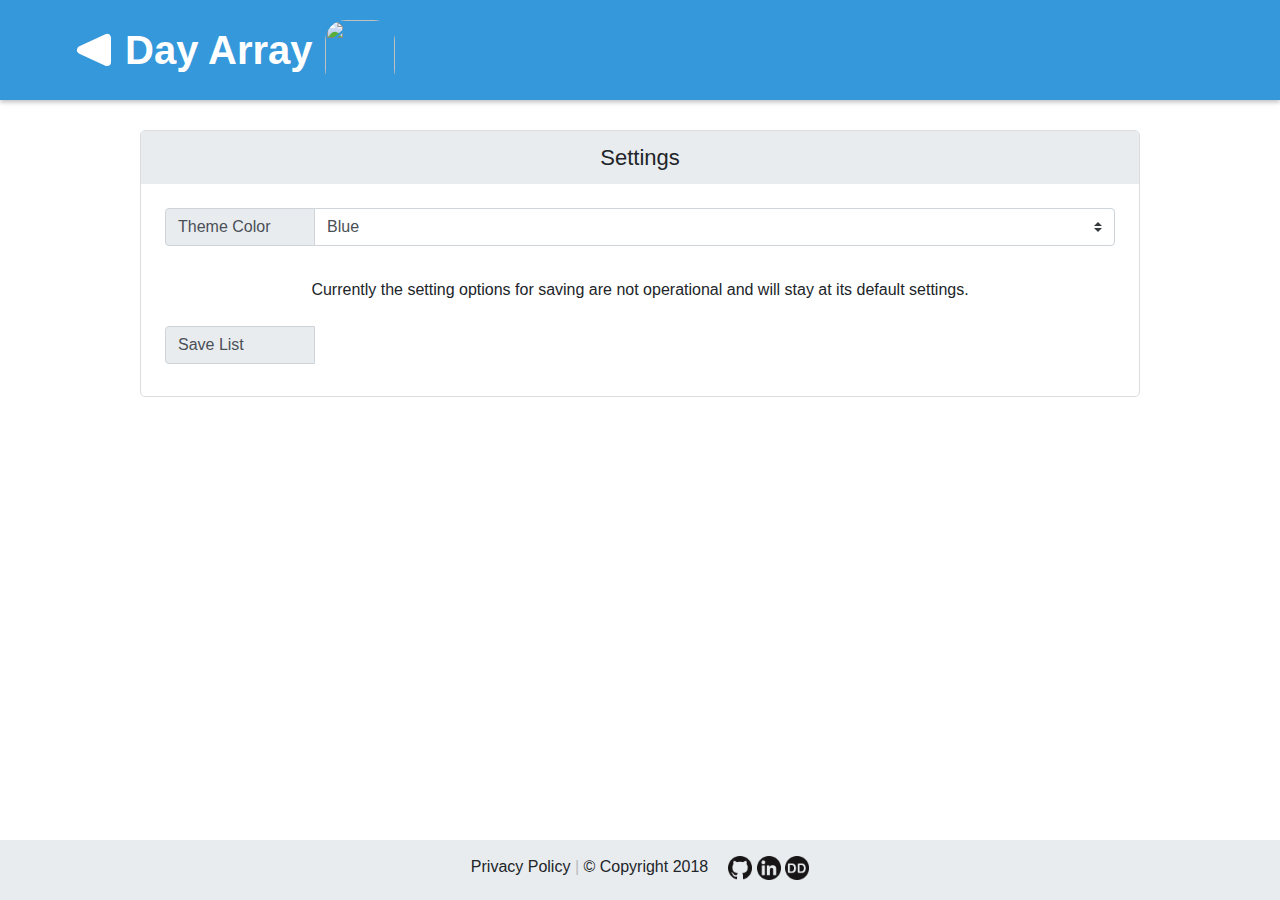
==== contact.html @ e5d8bfd3 "Added FAQ and contact page" ====
<!DOCTYPE html>
<html>
  <head>
    <!-- Global site tag (gtag.js) - Google Analytics -->
    <script>
      (function(i,s,o,g,r,a,m){i['GoogleAnalyticsObject']=r;i[r]=i[r]||function(){
      (i[r].q=i[r].q||[]).push(arguments)},i[r].l=1*new Date();a=s.createElement(o),
      m=s.getElementsByTagName(o)[0];a.async=1;a.src=g;m.parentNode.insertBefore(a,m)
      })(window,document,'script','https://www.google-analytics.com/analytics.js','ga');

      ga('create', 'UA-96903651-2', 'auto');
      ga('send', 'pageview');
    </script>


    <meta charset="UTF-8">
    <meta name="description" content="To-do list application contact">
    <meta name="keywords" content="todo,to-do,day,array,dayarray,list,editor,settings">
    <meta name="author" content="Domenick DiBiase">
    <meta name="viewport" content="width=device-width, initial-scale=1.0">

    <link rel="shortcut icon" href="images/favicon.ico" />
    <link rel="stylesheet" type="text/css" href="css/bootstrap.min.css">
    <link rel="stylesheet" type="text/css" href="css/style.css">

    <script language="JavaScript" type="text/JavaScript" src="js/main.js"></script>

    <title>Day Array</title>
  </head>
  <body>
    <div style="min-height:calc(100% - 90px); margin-bottom:30px;">
      <header class="header-theme container-fluid" style="box-shadow: 0 2px 5px #BBB">
        <a href="index.html" rel="noopener">
          <div class="arrow-back">
            <svg width="40" height="40" class="arrow">
              <polygon stroke-linejoin="round"
                points="6,20 32,8 32,32"
                stroke="#FFF" stroke-width="8"
                fill="#FFF"/>
            </svg>
            <div class="title title-back" style="display:inline;">Day Array</div>
            <img src="images/favicon.ico" class="logo"/>
          </div>
        </a>
    </header>

    <section>

      <!-- Main section -->
      <div class="container-fluid" style="padding-top:10px;" >
        <div class="row justify-content-center">
          <div class="col-md-10 item-col settings-hub" style="transition: 1.5s;">

            <!-- Setting title -->
            <div class="row justify-content-center" style="background-color:#E9ecef;border-radius:4px 4px 0 0; padding-top:10px; padding-bottom:10px;font-size:22px">
              Settings
            </div>

            <!-- Input for theme color -->
            <div class="row justify-content-center" style="padding:24px">
              <div class="input-group mb-2">
                <div class="input-group-prepend">
                  <label class="input-group-text" for="theme-color-input" style="min-width:150px">Theme Color</label>
                </div>
                <select class="custom-select" id="theme-color-input" onchange="updateColor()">
                  <option value="0">Blue</option>
                  <option value="1">Red</option>
                  <option value="2">Green</option>
                  <option value="3">Orange</option>
                  <option value="4">Yellow</option>
                  <option value="5">Pink</option>
                  <option value="6">Purple</option>
                  <option value="7">Grey</option>
                  <option value="8">Dark</option>
                </select>
              </div>
            </div>

            <!-- Input for saving the list items -->
            <div class="row justify-content-center" style="padding-bottom:24px;padding-left:24px;padding-right:24px">
              <!-- Temporary Message -->
              Currently the setting options for saving are not operational and will stay at its default settings.</br></br>
              <div class="input-group mb-2">
                <div class="input-group-prepend">
                  <label class="input-group-text" for="save-preference" style="min-width:150px">Save List</label>
                </div>

              </div>
            </div>

          </div>
        </div>
      </div>
    </section>
  </div>

  <footer style="text-align:center;" class="container-fluid">
    <div class="row justify-content-center">
    <div  id="foot">
      <span class="prompt" id="privacy">Privacy Policy</span>
      <span style="color:#bbb">|</span>
      <span class="prompt">&copy; Copyright 2018</span>
    </div>

    <div id="links">
      <a href="https://github.com/Domenick97" target="_blank" rel="noopener"><img src="images/github.png" alt="GitHub" class="icon-link" id="githubLink"/></a>
      <a href="https://linkedin.com/in/domenickd" target="_blank" rel="noopener"><img src="images/linkedIn.png" alt="LinkedIn" class="icon-link" id="linkedInLink"/></a>
      <a href="http://domenickdibiase.com" target="_blank" rel="noopener"><img src="images/DD.png" alt="Resume" class="icon-link" id="resumeLink"/></a>
    </div>
  </div>
  </footer>
  </body>

  </html>
---- css/style.css ----
body{
  font: 16px/1.5 arial;
  margin: 0;
  padding: 0;
  position: relative;
}

html, body{
  height: 100%;
    width: 100%;
}

header{
  width: 100%;
  color: #FFFFFF;
  height: 100px;
  overflow: hidden;
  /*box-shadow: inset 0px -4px 10px 0px #2A8ACA;*/
  /*box-shadow: inset 0px -2px 3px 0px #2A8ACA;*/
  display: relative;
}

footer{
  height: 60px;
  background-color: #E9ecef;/*#C9C9C9;*/
  width: 100%;
  padding-top: 15px;
  overflow: auto;
}

footer::-webkit-scrollbar {
    width: 10px;
}

footer::-webkit-scrollbar-track {
  box-shadow: inset 0 0 5px grey;
  border-radius: 4px;
}

footer::-webkit-scrollbar-thumb {
    background: #888;
    border-radius: 5px;
}

footer::-webkit-scrollbar-thumb:hover {
    background: #555;
}

.icon-link{
  height: 1.5em;
  width: 1.5em;
}

.arrow-back{
  width: 390px;
  overflow: hidden;
  vertical-align: middle;
  padding: 0;
  margin: 20px 0 15px 0;
  display: inline-block;
  float:left;
  transition: 1s;
  height: 60px;
}

.arrow{
  margin: 10px 0 5px 0;
  float: left;
  width: 100px;
  padding-left: 60px;
  transition: 1s;
}

.arrow polygon:hover{
    stroke:#DDD;
    fill: #DDD;
}

.title{
  color:#FFF;
  line-height: 50px;
  font-size: 40px;
  font-weight:bold;
  display: inline-block;
  float:left;
  overflow: hidden;
  transition: 1s;
}

.title-alone{
  padding: 5px 0 0 70px;
  width: 270px;
}

.title-back{
  padding: 5px 0 0 10px;
  width: 210px;
}

.logo{
  width: 70px;
  padding: 0;
  display: inline-block;
  float:left;
  /*background-color: rgba(190,190,190, .3);*/
  border-radius: 30%;
  height: 70px;
  margin: 0px 0 15px 0;
}

#drop-down{
  display: inline-block;
  position: absolute;
  right:32px;
  top:26px;
  z=1;
  border: 2px solid #FFF;
  border-radius: 4px;
  transition: .4s;
}

#drop-down:hover{
  background-color: #BBB;
}

@media screen and (max-width:500px){
  #title{
    padding-left: 25px;
  }

  #drop-down{
    right: 25px;
  }
}

#slide-menu{
  position:fixed;
  right:0;
  top:0;
  bottom:0;
  overflow:hidden;
  height:100%;
  width:0px;
  background-color: #020204;
  opacity: .85;
  z-index:20;
  transition: 1s;
  color:#FFF;
  font-size:30px;
}

#slide-menu a{
  text-decoration: none;
}

#menu-dismiss:hover{
  cursor: pointer;
  color: #BBB;
}

.menu-item{
  margin-top:0px;
  width:100%;
  text-align: center;
  color: #FFF;
  padding-top: 10px;
  padding-bottom: 10px;
}

#menu-settings{
  margin-top:100px;
}

#links{
  min-width: 100px;
  text-decoration: none;
  padding-left: 20px;
  float: left;
}

#hub{
  text-align: center;
  position: relative;
  padding: 15px 0 15px 0;
}

#add{
  position: absolute;
  top: 5px;
  right: 30px;
  height: 45px;
  width: 45px;
  border-radius: 2px;
  background-color: #BBB;
  padding: 7px;
  transition: .8s;
}

#add:hover{
  border-radius: 50%;
  background-color: #888;
  transition: 1s;
  cursor: pointer;
}

#empty-default{
  box-shadow: none !important;
  text-align: center;
  font-size: 20px;
}

#addition-expansion{
  height:0px;
  overflow: hidden;
  background-color: #454545;
  z-index: 1;
  transition: 1.5s;
  font-size: 16px;
}

.create{
  height: 190px !important;
  transition: 1.5s;
}

@media screen and (max-width:767px){
  .create{
    height: 330px !important;
    transition: 1.5s;
  }
}

.input-item{
  background-color: #5e5e5e;
  border: 0;
  border-radius: 3px;
  margin-top: 5px;
  margin-bottom: 5px;
  font-size: 20px;
  padding-left: 10px;
  color: #FFF;
  width: 100%;
}

.input-item-min{
  line-height: 30px !important;
  font-size: 16px !important;
}

.input-item::placeholder{
  color: #999;
}


.input-item:focus{
  outline:none;
  background-color: #666;
  font-weight: lighter;
}

#addition-expansion textarea{
  font-size: 16px;
  resize:none;
  height:100px;
}

#addition-expansion textarea::-webkit-scrollbar {
    width: 10px;
}

/* Track */
#addition-expansion textarea::-webkit-scrollbar-track {
  box-shadow: inset 0 0 5px grey;
  border-radius: 4px;
}

/* Handle */
#addition-expansion textarea::-webkit-scrollbar-thumb {
    background: #888;
    border-radius: 5px;
}

/* Handle on hover */
#addition-expansion textarea::-webkit-scrollbar-thumb:hover {
    background: #555;
}


.btn-sty{
  background-color: #ABB2B9;
  border: 1px solid #566573;
  border-radius: 4px;
  margin-right: 10px;
}

.btn-sty:focus{
  outline:none;
}

.btn-sty:hover{
  background-color: #D5D8DC;
}


.item-col{
  max-width: 1000px;
  margin: auto;
}

/*
  Styling for to-do items
*/
.item{
  margin-bottom: 14px;
  margin-right: auto;
  margin-left: auto;
  padding: 10px 40px 5px 20px;
  width: 98%;
  box-shadow: 2px 2px 3px 0px #CCC;
  min-height: 80px;
  background-color: #FFF;
  position: relative;
  overflow: hidden;
}

.item-main{
  font-size: 20px;
  /*border-bottom: 1px solid #DDD;
  padding-bottom: 5px;*/
}

.item-edit, .item-delete{
  width:24px;
  height: 24px;
  background-color: #CCC;
  border-radius: 50%;
  box-shadow: inset 0px 0px 15px 1px #FFF;
  position: absolute;
  overflow: hidden;
  transition: .4s;
}
.item-edit{
  top:0;
  right:0;
}

.item-edit img{
  width: 14px;
  height: 14px;
  float: left;
  position: absolute;
  top: 5px;
  right: 5px;
  transition: 1s;
}

.item-delete{
  top:24px;
  right:0;
}

.item-delete img{
  width: 14px;
  height: 14px;
  float: left;
  position: absolute;
  top: 5px;
  right: 5px;
  transition: 1s;
}


.settings-hub{
  border: 1px solid #DDD;
  border-radius: 5px;
  margin-top: 20px;
  max-width: 1000px;
}
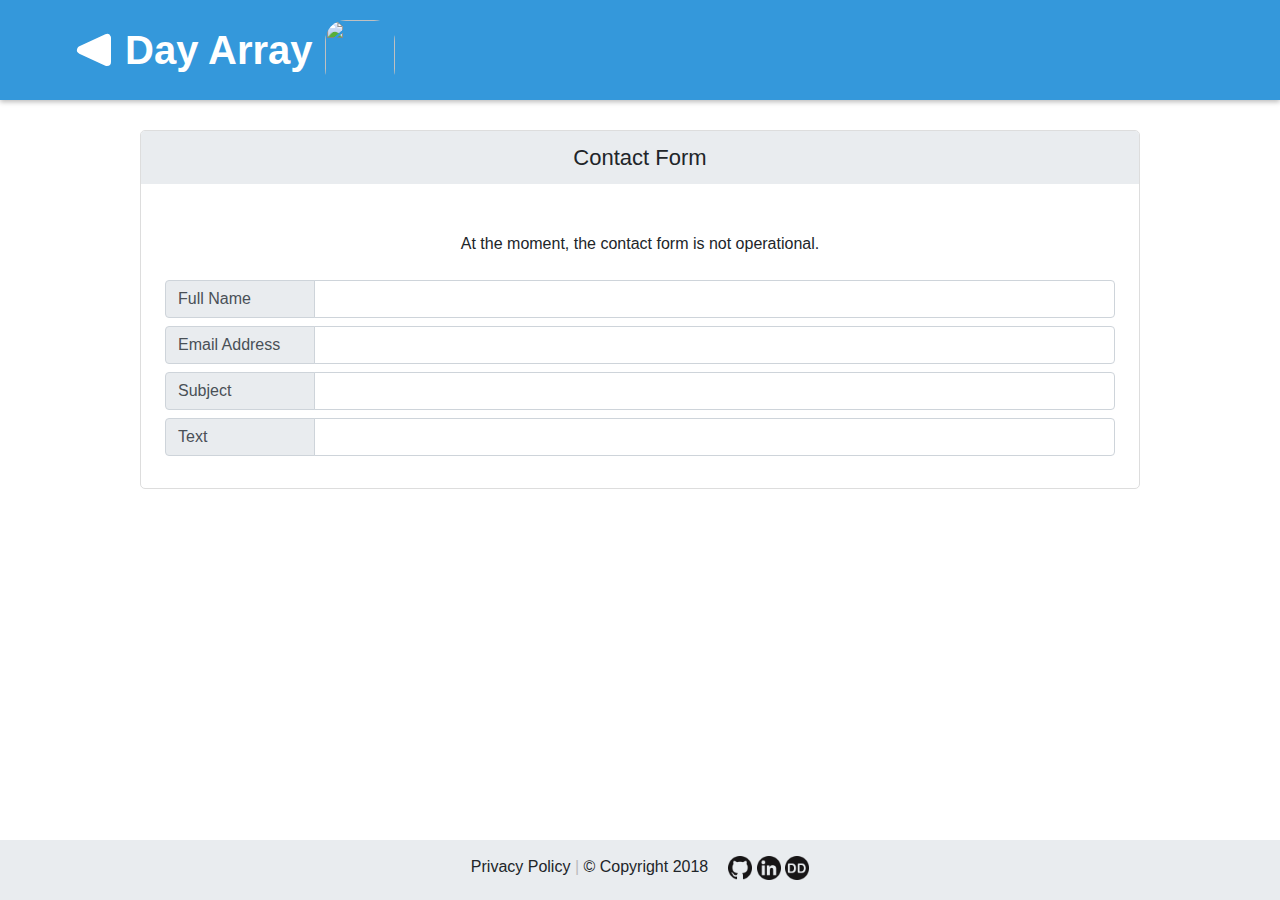
==== commit 053a2b52: "Added basic contact form" ====
--- a/contact.html
+++ b/contact.html
@@ -53,41 +53,50 @@
 
             <!-- Setting title -->
             <div class="row justify-content-center" style="background-color:#E9ecef;border-radius:4px 4px 0 0; padding-top:10px; padding-bottom:10px;font-size:22px">
-              Settings
+              Contact Form
             </div>
 
-            <!-- Input for theme color -->
-            <div class="row justify-content-center" style="padding:24px">
-              <div class="input-group mb-2">
-                <div class="input-group-prepend">
-                  <label class="input-group-text" for="theme-color-input" style="min-width:150px">Theme Color</label>
+            <form>
+              <!-- Input for theme color -->
+              <div class="row justify-content-center" style="padding:24px">
+
+              </div>
+
+              <!-- Input for saving the list items -->
+              <div class="row justify-content-center" style="padding-bottom:24px;padding-left:24px;padding-right:24px">
+                <!-- Temporary Message -->
+                At the moment, the contact form is not operational.</br></br>
+                <div class="input-group mb-2">
+                  <div class="input-group-prepend">
+                    <label class="input-group-text" for="user-name" style="min-width:150px">Full Name</label>
+                  </div>
+                  <input type="text" class="form-control" name="Name" id="user-name"/>
+
                 </div>
-                <select class="custom-select" id="theme-color-input" onchange="updateColor()">
-                  <option value="0">Blue</option>
-                  <option value="1">Red</option>
-                  <option value="2">Green</option>
-                  <option value="3">Orange</option>
-                  <option value="4">Yellow</option>
-                  <option value="5">Pink</option>
-                  <option value="6">Purple</option>
-                  <option value="7">Grey</option>
-                  <option value="8">Dark</option>
-                </select>
-              </div>
-            </div>
+                <div class="input-group mb-2">
+                  <div class="input-group-prepend">
+                    <label class="input-group-text" for="user-name" style="min-width:150px">Email Address</label>
+                  </div>
+                  <input type="text" class="form-control" name="Name" id="user-name"/>
 
-            <!-- Input for saving the list items -->
-            <div class="row justify-content-center" style="padding-bottom:24px;padding-left:24px;padding-right:24px">
-              <!-- Temporary Message -->
-              Currently the setting options for saving are not operational and will stay at its default settings.</br></br>
-              <div class="input-group mb-2">
-                <div class="input-group-prepend">
-                  <label class="input-group-text" for="save-preference" style="min-width:150px">Save List</label>
+                </div>
+                <div class="input-group mb-2">
+                  <div class="input-group-prepend">
+                    <label class="input-group-text" for="user-name" style="min-width:150px">Subject</label>
+                  </div>
+                  <input type="text" class="form-control" name="Name" id="user-name"/>
+
+                </div>
+                <div class="input-group mb-2">
+                  <div class="input-group-prepend">
+                    <label class="input-group-text" for="user-name" style="min-width:150px">Text</label>
+                  </div>
+                  <input type="text" class="form-control" name="Name" id="user-name"/>
+
                 </div>
 
               </div>
-            </div>
-
+            </form>
           </div>
         </div>
       </div>
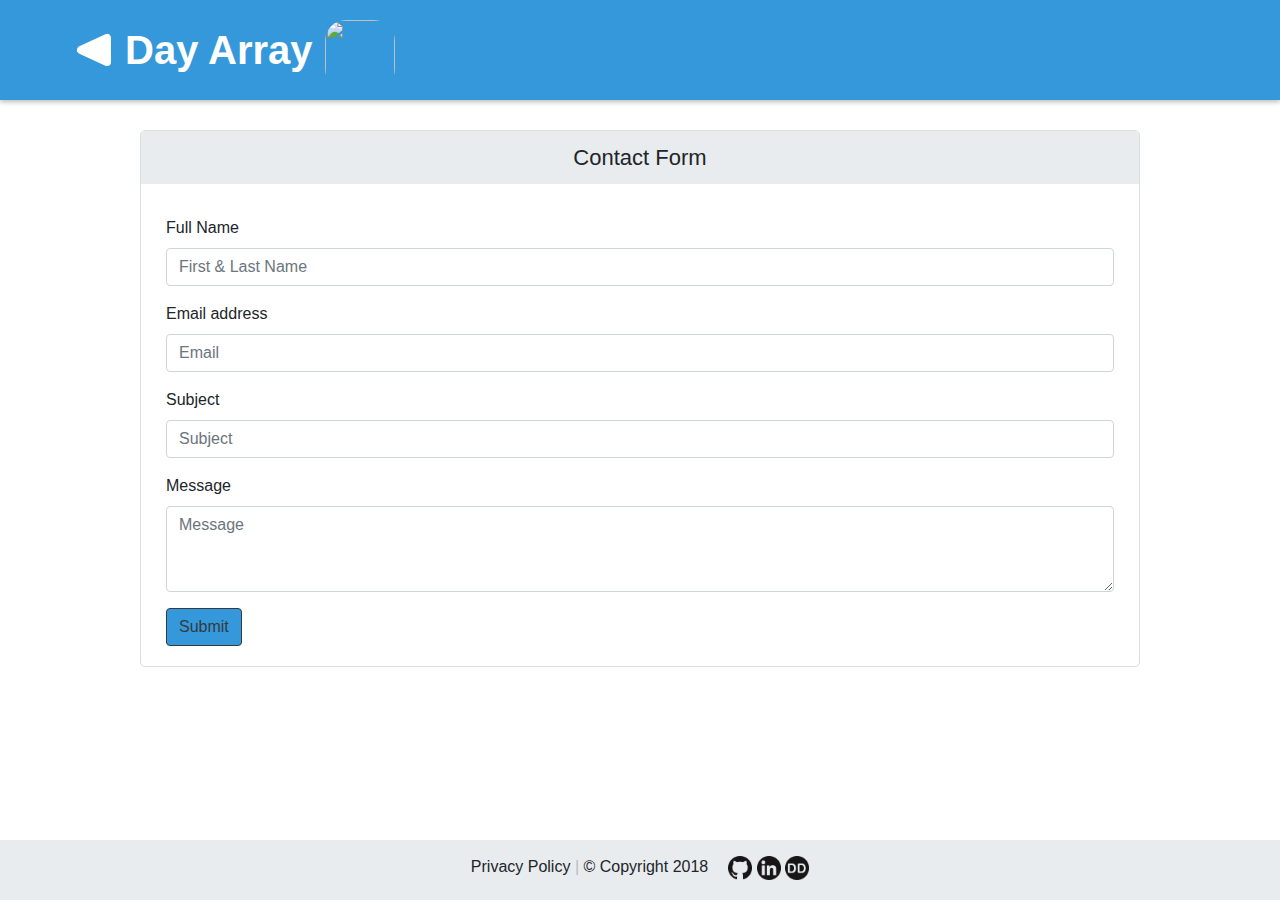
==== commit 8b7a3014: "Enabled contact form and added styling" ====
--- a/contact.html
+++ b/contact.html
@@ -56,45 +56,26 @@
               Contact Form
             </div>
 
-            <form>
-              <!-- Input for theme color -->
-              <div class="row justify-content-center" style="padding:24px">
-
+            <form style="padding: 32px 10px 20px 10px"  action="https://formspree.io/domenickdibiase@gmail.com" method="POST">
+              <input type="hidden" name="_next" value="http://dayarray.com" />
+              <div class="form-group">
+                <label for="user-name">Full Name</label>
+                <input type="text" class="form-control" name="Name" id="user-name" placeholder="First & Last Name">
               </div>
-
-              <!-- Input for saving the list items -->
-              <div class="row justify-content-center" style="padding-bottom:24px;padding-left:24px;padding-right:24px">
-                <!-- Temporary Message -->
-                At the moment, the contact form is not operational.</br></br>
-                <div class="input-group mb-2">
-                  <div class="input-group-prepend">
-                    <label class="input-group-text" for="user-name" style="min-width:150px">Full Name</label>
-                  </div>
-                  <input type="text" class="form-control" name="Name" id="user-name"/>
-
-                </div>
-                <div class="input-group mb-2">
-                  <div class="input-group-prepend">
-                    <label class="input-group-text" for="user-name" style="min-width:150px">Email Address</label>
-                  </div>
-                  <input type="text" class="form-control" name="Name" id="user-name"/>
-
-                </div>
-                <div class="input-group mb-2">
-                  <div class="input-group-prepend">
-                    <label class="input-group-text" for="user-name" style="min-width:150px">Subject</label>
-                  </div>
-                  <input type="text" class="form-control" name="Name" id="user-name"/>
-
-                </div>
-                <div class="input-group mb-2">
-                  <div class="input-group-prepend">
-                    <label class="input-group-text" for="user-name" style="min-width:150px">Text</label>
-                  </div>
-                  <input type="text" class="form-control" name="Name" id="user-name"/>
-
-                </div>
-
+              <div class="form-group">
+                <label for="user-email">Email address</label>
+                <input type="email" class="form-control" name="_replyto" id="user-email" placeholder="Email">
+              </div>
+              <div class="form-group">
+                <label for="message-subject">Subject</label>
+                <input type="text" class="form-control" name="Subject" id="message-subject" placeholder="Subject">
+              </div>
+              <div class="form-group">
+                <label for="message-body">Message</label>
+                <textarea class="form-control" name="Message" id="message-body" rows="3" placeholder="Message"></textarea>
+              </div>
+              <div>
+                <button type="submit" class="btn header-theme btn-outline-dark" value="Send">Submit</button>
               </div>
             </form>
           </div>
--- a/css/style.css
+++ b/css/style.css
@@ -1,3 +1,7 @@
+::selection{
+  background: #DDD;
+}
+
 body{
   font: 16px/1.5 arial;
   margin: 0;
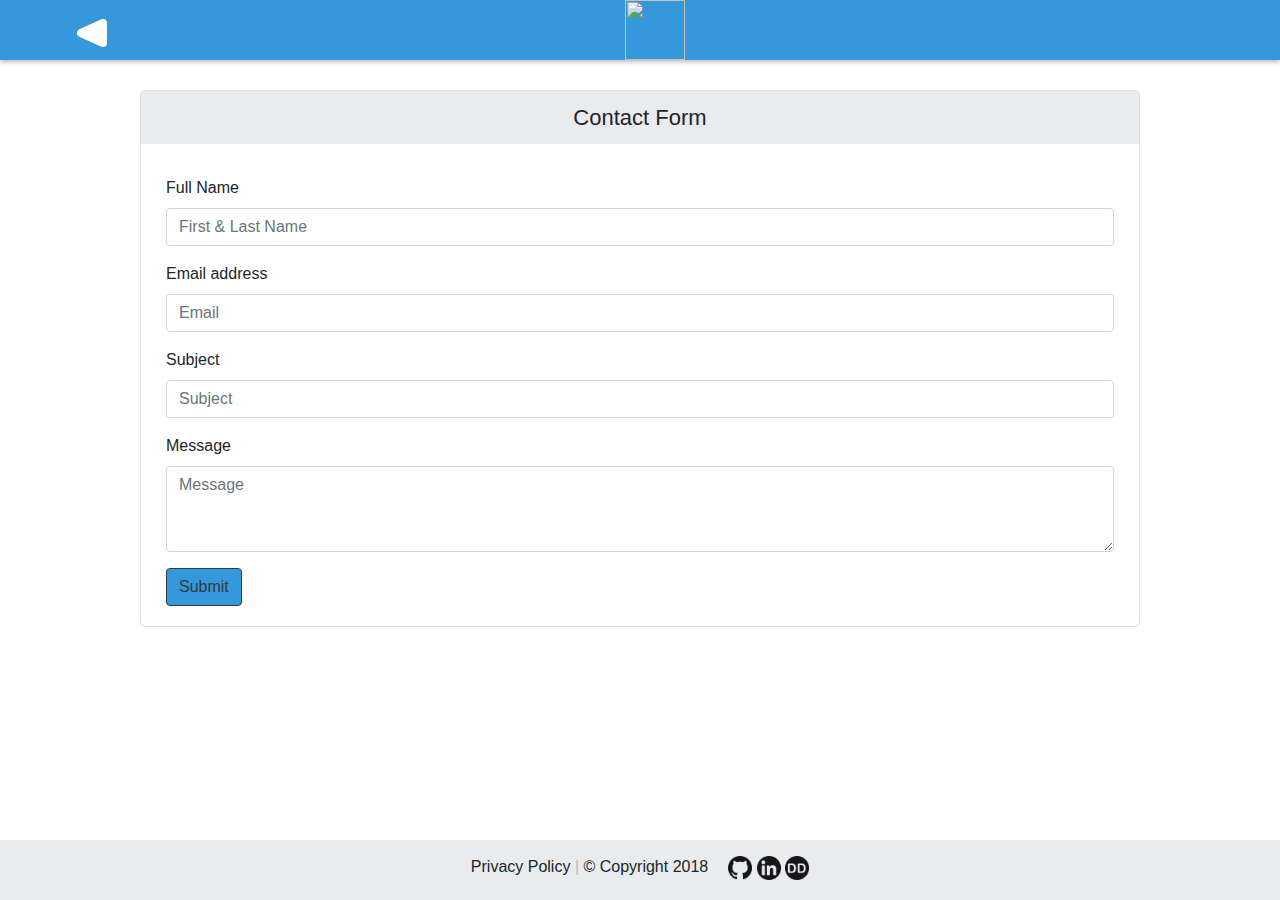
==== commit 6a34de85: "Header is now more compact and mobile friendly" ====
--- a/contact.html
+++ b/contact.html
@@ -32,15 +32,16 @@
       <header class="header-theme container-fluid" style="box-shadow: 0 2px 5px #BBB">
         <a href="index.html" rel="noopener">
           <div class="arrow-back">
-            <svg width="40" height="40" class="arrow">
+            <svg width="36" height="36" class="arrow">
               <polygon stroke-linejoin="round"
-                points="6,20 32,8 32,32"
+                points="6,18 28,8 28,28"
                 stroke="#FFF" stroke-width="8"
                 fill="#FFF"/>
             </svg>
-            <div class="title title-back" style="display:inline;">Day Array</div>
-            <img src="images/favicon.ico" class="logo"/>
           </div>
+          <div class="logo-center">
+          <img src="images/favicon.ico" class="logo " />
+        </div>
         </a>
     </header>
 
--- a/css/style.css
+++ b/css/style.css
@@ -17,11 +17,12 @@
 header{
   width: 100%;
   color: #FFFFFF;
-  height: 100px;
+  height: 60px;
   overflow: hidden;
   /*box-shadow: inset 0px -4px 10px 0px #2A8ACA;*/
   /*box-shadow: inset 0px -2px 3px 0px #2A8ACA;*/
   display: relative;
+  transition: height .75s;
 }
 
 footer{
@@ -50,19 +51,23 @@
     background: #555;
 }
 
+.center-margin{
+  margin-left: auto !important;
+  margin-right: auto !important;
+}
+
 .icon-link{
   height: 1.5em;
   width: 1.5em;
 }
 
 .arrow-back{
-  width: 390px;
   overflow: hidden;
   vertical-align: middle;
   padding: 0;
-  margin: 20px 0 15px 0;
+  margin: 5px 0 15px 0;
   display: inline-block;
-  float:left;
+  float: left;
   transition: 1s;
   height: 60px;
 }
@@ -82,41 +87,83 @@
 
 .title{
   color:#FFF;
-  line-height: 50px;
-  font-size: 40px;
+  opacity: 1;
+  position: static;
+  transition: position .5s;
+  line-height: 35px;
+  font-size: 30px;
   font-weight:bold;
   display: inline-block;
   float:left;
   overflow: hidden;
   transition: 1s;
-}
-
-.title-alone{
-  padding: 5px 0 0 70px;
-  width: 270px;
-}
-
-.title-back{
-  padding: 5px 0 0 10px;
-  width: 210px;
+  transition: width 1s;
+  padding: 10px 0 0 50px;
+  width: 200px;
+  height: 50px;
+  overflow: hidden;
 }
 
 .logo{
-  width: 70px;
+  width: 60px;
   padding: 0;
   display: inline-block;
   float:left;
-  /*background-color: rgba(190,190,190, .3);*/
-  border-radius: 30%;
-  height: 70px;
+  height: 60px;
   margin: 0px 0 15px 0;
+  transition: width .75s, height .75s, ;
+}
+
+.logo-center{
+  position: absolute;
+  margin-left: calc(50% - 30px);
+  margin-right: 50%;
+}
+
+@media screen and (max-width:600px){
+  .title-alone{
+    padding: 5px 0 0 20px;
+    width: 220px;
+  }
+  .arrow{
+    width: 60px;
+    padding-left: 20px;
+  }
+
+  .logo {
+    height: 60px;
+    width: 60px;
+  }
+
+  .arrow-back{
+    margin: 5px 0 15px 0;
+  }
+  .title{
+    visibility: hidden;
+    opacity: 0;
+    width: 0;
+  }
+
+  header{
+    height:60px;
+  }
+}
+
+@media screen and (max-width:500px){
+  .title-alone{
+    padding: 5px 0 0 10px;
+  }
+  .arrow{
+    width: 50px;
+    padding-left: 10px;
+  }
 }
 
 #drop-down{
   display: inline-block;
   position: absolute;
   right:32px;
-  top:26px;
+  top:10px;
   z=1;
   border: 2px solid #FFF;
   border-radius: 4px;
@@ -150,7 +197,24 @@
   z-index:20;
   transition: 1s;
   color:#FFF;
-  font-size:30px;
+  font-size:26px;
+}
+
+.slide-menu-close{
+  width:0px !important;
+  opacity: .8 !important;
+}
+
+.slide-menu-open{
+  width:350px !important;
+  opacity: .85;
+}
+
+@media screen and (max-width:600px){
+  .slide-menu-open{
+    width:100% !important;
+    opacity: .92 !important;
+  }
 }
 
 #slide-menu a{
@@ -185,15 +249,15 @@
 #hub{
   text-align: center;
   position: relative;
-  padding: 15px 0 15px 0;
+  padding: 10px 0 10px 0;
 }
 
 #add{
   position: absolute;
   top: 5px;
   right: 30px;
-  height: 45px;
-  width: 45px;
+  height: 35px;
+  width: 35px;
   border-radius: 2px;
   background-color: #BBB;
   padding: 7px;
@@ -333,7 +397,7 @@
   padding-bottom: 5px;*/
 }
 
-.item-edit, .item-delete{
+.item-edit, .item-delete, .item-save{
   width:24px;
   height: 24px;
   background-color: #CCC;
@@ -359,7 +423,7 @@
 }
 
 .item-delete{
-  top:24px;
+  top:25px;
   right:0;
 }
 
@@ -373,6 +437,33 @@
   transition: 1s;
 }
 
+/*
+ Styling for the items edit moveIndex
+ */
+.edit-input{
+  border: none;
+  background-color: #D5DAE2;
+  border-radius: 1px;
+  margin-bottom: 10px;
+  padding-left: 10px;
+}
+
+.edit-input:focus {
+  outline: none !important;
+  background-color: #F2F4F7;
+}
+
+.edit-left{
+  width: 500px;
+  height: auto;
+}
+
+@media screen and (max-width:540px){
+  .edit-left{
+    width: 300px;
+    height: auto;
+  }
+}
 
 .settings-hub{
   border: 1px solid #DDD;
